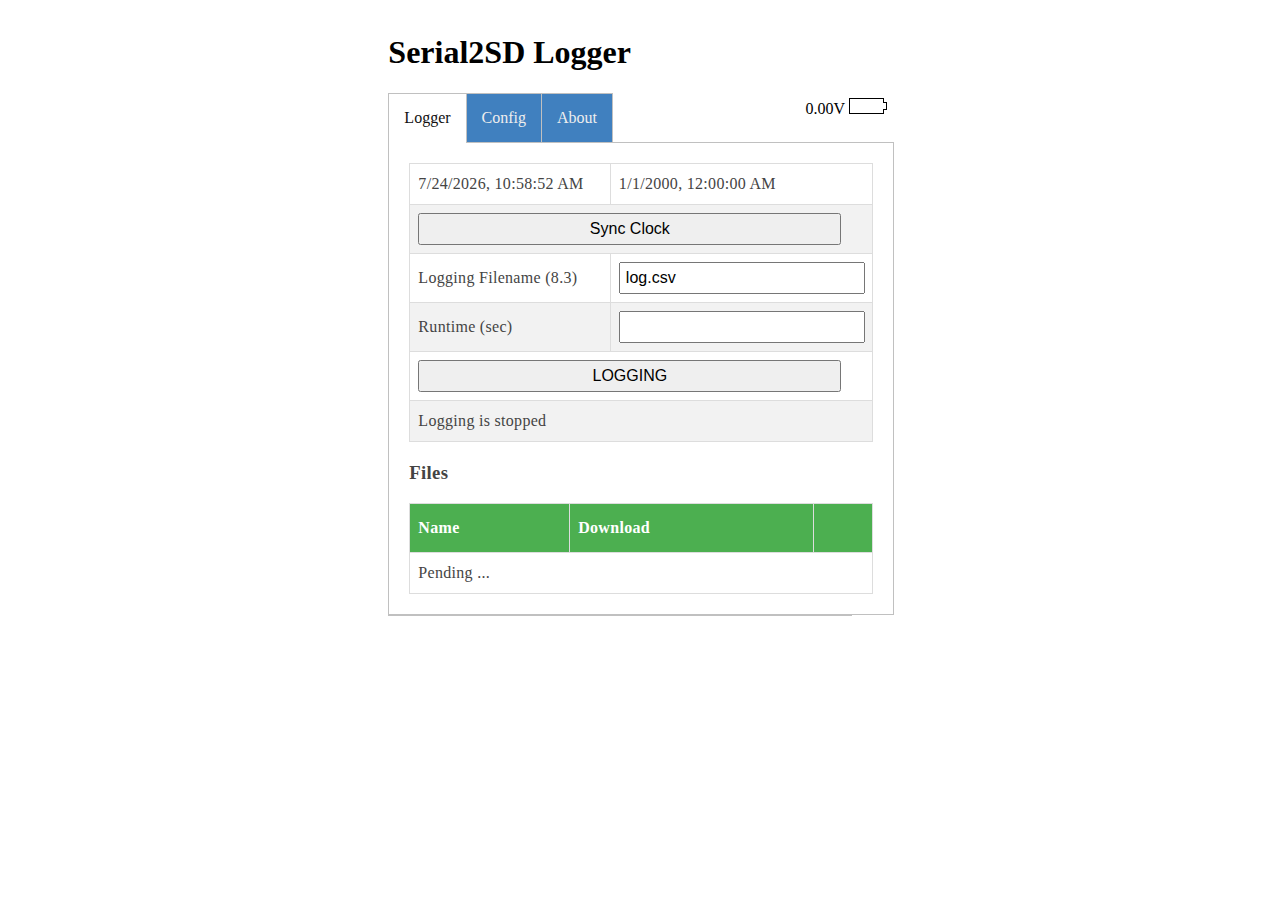
==== Serial2SDLogger/data/index.html @ 51c1fcd0 "0.2.0" ====
<!DOCTYPE html>
<html>
<head>
<title>Serial2SD-Card Logger</title>
<link href='main.css' rel='stylesheet' type='text/css'>
<meta name="theme-color" content="#00878f">
	<meta charset="utf-8">
	<meta
	content='width=device-width, initial-scale=1.0, maximum-scale=1.0, user-scalable=0'
	name='viewport'>
<script src="jquery.min.js" type="text/javascript"></script>
<script src="WebSocket.js" type="text/javascript"></script>
</head>
<body>
	<div style='text-align: left; display: inline-block; min-width: 260px;' class="tabbed">
		<h1>Serial2SD Logger</h1>
<div id="bat_div" style="float:right"><span id="bat">0.00V<span> <image id="bat_gif" src="bat0.gif"></div>
   <input checked="checked" id="tab1" type="radio" name="tabs" />
   <input id="tab2" type="radio" name="tabs" />   
   <input id="tab3" type="radio" name="tabs" />

   <nav>
      <label for="tab1">Logger</label>      
      <label for="tab2">Config</label>
      <label for="tab3">About</label>
   </nav>
	
<figure>
<div class="tab1">
<table>
<tr><td id="computer_time"></td><td id="esp_time"></td></tr>
<tr><td colspan="2"><input id="clock" class="clock" type="button" value="Sync Clock" onClick="setTime()"></td></tr> 
<tr><td>Logging Filename (8.3)</td><td><input class="logging" id="filename" value="log.csv"></td></tr>
<tr><td>Runtime (sec)</td><td><input class="logging" id="runtime"></td></tr>
<tr><td colspan="2"><input id="logging" class="logging" type="button" value="LOGGING" onClick="setLogging()"></td></tr>
<tr><td colspan="2" id="logging_status">Logging is stopped</td></tr> 
</table>
<table>
<h3>Files</h3>
<tr><th>Name</th><th>Download</th><th>&nbsp;</th></tr>
<tbody id="file_list"><tr><td colspan=3>Pending ...</td></tr></tbody>
</table>
</div>
      <div class="tab2">	

 		<table>
			<tr>
				<td>SSID:</td>
				<td><input class="config" id="ssid"></td>
			</tr>
			<tr>
				<td>Password:</td>
				<td><input class="config" id="password" type="password"></td>
			</tr>
			<tr>
				<td>Baud:</td>
				<td><input class="config" id="baud"></td>
			</tr>
			<tr>
				<td>Max Logging Time (sec):</td>
				<td><input class="config" id="max_runtime"></td>
			</tr>
			<tr>
				<td colspan=2><input class="config" type="button"
					value="Save" onClick="saveConf()"></td>
			</tr>
		</table>
</div>
<div class="tab3">
<p>
Simple ESP-Application for logging Serial Data to SD-Card files

(c) Stefan Holzheu, University of Bayreuth
</p>
</div>
</figure>
<table>
			<tr id="error_tr" style="background-color:#ff0000; font-weight: bold; color: #fff;">
				<td>Error:</td>
				<td id="error">
			</tr>
			<tr id="msg_tr" style="background-color:#00dd00; font-weight: bold; color: #fff;">
				<td>Message:</td>
				<td id="msg">
			</tr>
</table>
</div>

<script>
$(function(){
	$(".config").prop('disabled', true); //disable config on load
	$("#error_tr").hide();
	$("#msg_tr").hide();
	runner();
})
</script>
</body>
</html>
---- Serial2SDLogger/data/main.css ----
.c {
	text-align: center;
}

div, input, select {
	padding: 5px;
	font-size: 1em;
}

input, select {
	width: 95%;
}

body {
	text-align: center;
	font-family: verdana;
}

button {
	border: 0;
	border-radius: 0.3rem;
	background-color: #1fa3ec;
	color: #fff;
	line-height: 2.4rem;
	font-size: 1.2rem;
	width: 100%;
}

#container {
	max-width: 1200px;
	height: 400px;
	margin: 0 auto
}


.q {
	float: right;
	width: 64px;
	text-align: right;
}

.l {
	background:
		url("[data-uri]")
		no-repeat left center;
	background-size: 1em;
}

table {
	border-collapse: collapse;
	width: 100%;
}

td, th {
	border: 1px solid #ddd;
	padding: 8px;
}

tr:nth-child(even) {
	background-color: #f2f2f2;
}

tr:hover {
	background-color: #ddd;
}

th {
	padding-top: 12px;
	padding-bottom: 12px;
	text-align: left;
	background-color: #4CAF50;
	color: white;
}

/* Tabs mit radio-Buttons */
.tabbed figure { 
   display: block; 
   margin-left: 0; 
   border-bottom: 1px solid silver;
   clear: both;
}

.tabbed > input,
.tabbed figure > div { display: none; }

.tabbed figure>div {
  padding: 20px;
  width: 100%;
  border: 1px solid silver;
  background: #fff;
  line-height: 1.5em;
  letter-spacing: 0.3px;
  color: #444;
}

#tab1:checked ~ figure .tab1,
#tab2:checked ~ figure .tab2,
#tab3:checked ~ figure .tab3 { display: block; }

nav label {
   float: left;
   padding: 15px 15px;
   border-top: 1px solid silver;
   border-right: 1px solid silver;
   background: hsl(210,50%,50%);
   color: #eee;
}

nav label:nth-child(1) { border-left: 1px solid silver; }
nav label:hover { background: hsl(210,50%,40%); }
nav label:active { background: #ffffff; }

#tab1:checked ~ nav label[for="tab1"],
#tab2:checked ~ nav label[for="tab2"],
#tab3:checked ~ nav label[for="tab3"] {
  background: white;
  color: #111;
  position: relative;
  border-bottom: none;
}

#tab1:checked ~ nav label[for="tab1"]:after,
#tab2:checked ~ nav label[for="tab2"]:after,
#tab3:checked ~ nav label[for="tab3"]:after {
  content: "";
  display: block;
  position: absolute;
  height: 2px;
  width: 100%;
  background: white;
  left: 0;
  bottom: -1px;
}
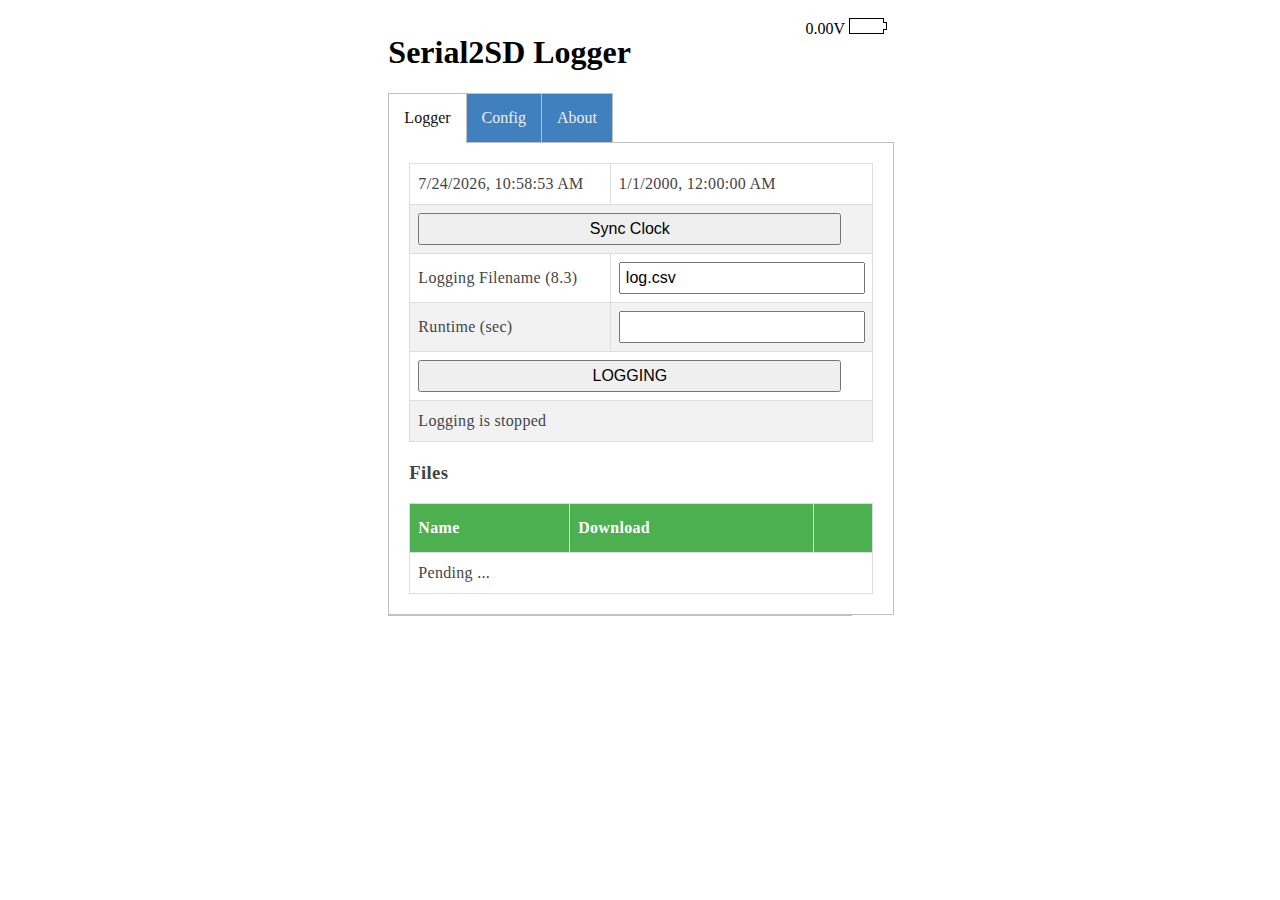
==== commit 7fa75917: "0.2.1" ====
--- a/Serial2SDLogger/data/index.html
+++ b/Serial2SDLogger/data/index.html
@@ -13,8 +13,8 @@
 </head>
 <body>
 	<div style='text-align: left; display: inline-block; min-width: 260px;' class="tabbed">
-		<h1>Serial2SD Logger</h1>
-<div id="bat_div" style="float:right"><span id="bat">0.00V<span> <image id="bat_gif" src="bat0.gif"></div>
+<div id="bat_div" style="float:right"><span id="bat">0.00V</span> <image id="bat_img" src="bat0.gif"></div>
+	<h1>Serial2SD Logger</h1>
    <input checked="checked" id="tab1" type="radio" name="tabs" />
    <input id="tab2" type="radio" name="tabs" />   
    <input id="tab3" type="radio" name="tabs" />
@@ -33,7 +33,7 @@
 <tr><td>Logging Filename (8.3)</td><td><input class="logging" id="filename" value="log.csv"></td></tr>
 <tr><td>Runtime (sec)</td><td><input class="logging" id="runtime"></td></tr>
 <tr><td colspan="2"><input id="logging" class="logging" type="button" value="LOGGING" onClick="setLogging()"></td></tr>
-<tr><td colspan="2" id="logging_status">Logging is stopped</td></tr> 
+<tr><td colspan="2" id="status">Logging is stopped</td></tr> 
 </table>
 <table>
 <h3>Files</h3>
@@ -59,6 +59,18 @@
 			<tr>
 				<td>Max Logging Time (sec):</td>
 				<td><input class="config" id="max_runtime"></td>
+			</tr>
+			<tr>
+				<td>Battery Factor (V/ADC)</td>
+				<td><input class="config" id="bat_factor"></td>
+			</tr>
+			<tr>
+				<td>Battery Full (V):</td>
+				<td><input class="config" id="bat_full"></td>
+			</tr>
+			<tr>
+				<td>Battery Empty (V):</td>
+				<td><input class="config" id="bat_empty"></td>
 			</tr>
 			<tr>
 				<td colspan=2><input class="config" type="button"
